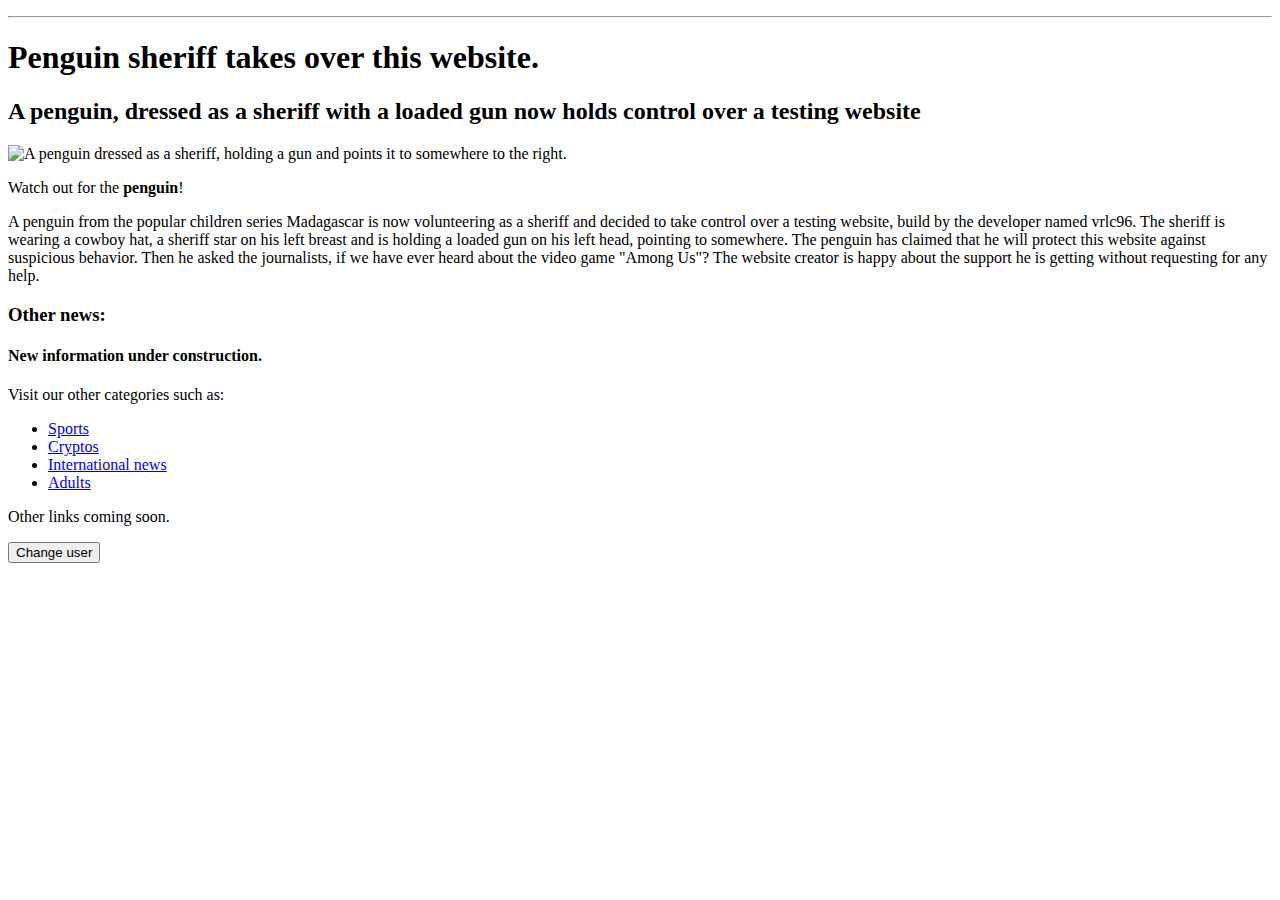
==== index.html @ 890c9457 "Greets the user aftre giving their names" ====
<!DOCTYPE html>
<html>
    <head>
        <meta charset="utf-8">
        <title>Test site</title>
        <link rel="icon" href="/images/AUGH.png">
        <link rel="stylesheet" href="/styles/style.css">
        <link href="https://fonts.googleapis.com/css?family=Open+Sans" rel="stylesheet">
    </head>

    <body>
        <!-- A testing website contains four heading levels, a picture and a paragraph: --> 
        <p class="greeting"></p>
        <hr>
        <h1>Penguin sheriff takes over this website.</h1>
        <h2>A penguin, dressed as a sheriff with a loaded gun now holds control over a testing website</h2>
        <img src="/images/bubatz-sheriff.jpg" alt="A penguin dressed as a sheriff, holding a gun and points it to somewhere to the right." />
        <p class="warning-note">Watch out for the <strong>penguin</strong>!</p>
        <p>A penguin from the popular children series Madagascar is now volunteering as a sheriff and decided to take control over a testing website, build by the developer named vrlc96. The sheriff is wearing a cowboy hat, a sheriff star on his left breast and is holding a loaded gun on his left head, pointing to somewhere. The penguin has claimed that he will protect this website against suspicious behavior. Then he asked the journalists, if we have ever heard about the video game "Among Us"? The website creator is happy about the support he is getting without requesting for any help.</p>
        <h3>Other news:</h3>
        <h4>New information under construction.</h4>
        <p>Visit our other categories such as:</p>
        <ul>
            <li> <a href="https://www.kicker.de">Sports</a> </li> <!--"a" is the short form for "anchor"-->
            <li> <a href="https://www.coinmarketcap.com">Cryptos</a> </li> <!--"href" is the short term for "hypertext references"-->
            <li> <a href="https://www.reuters.com">International news</a> </li>
            <li> <a href="https://www.pornhub.com">Adults</a> </li>
        </ul>
        <p>Other links coming soon.</p>

        <button>Change user</button>
        <script src="/scripts/main.js"></script>
    </body>
</html>
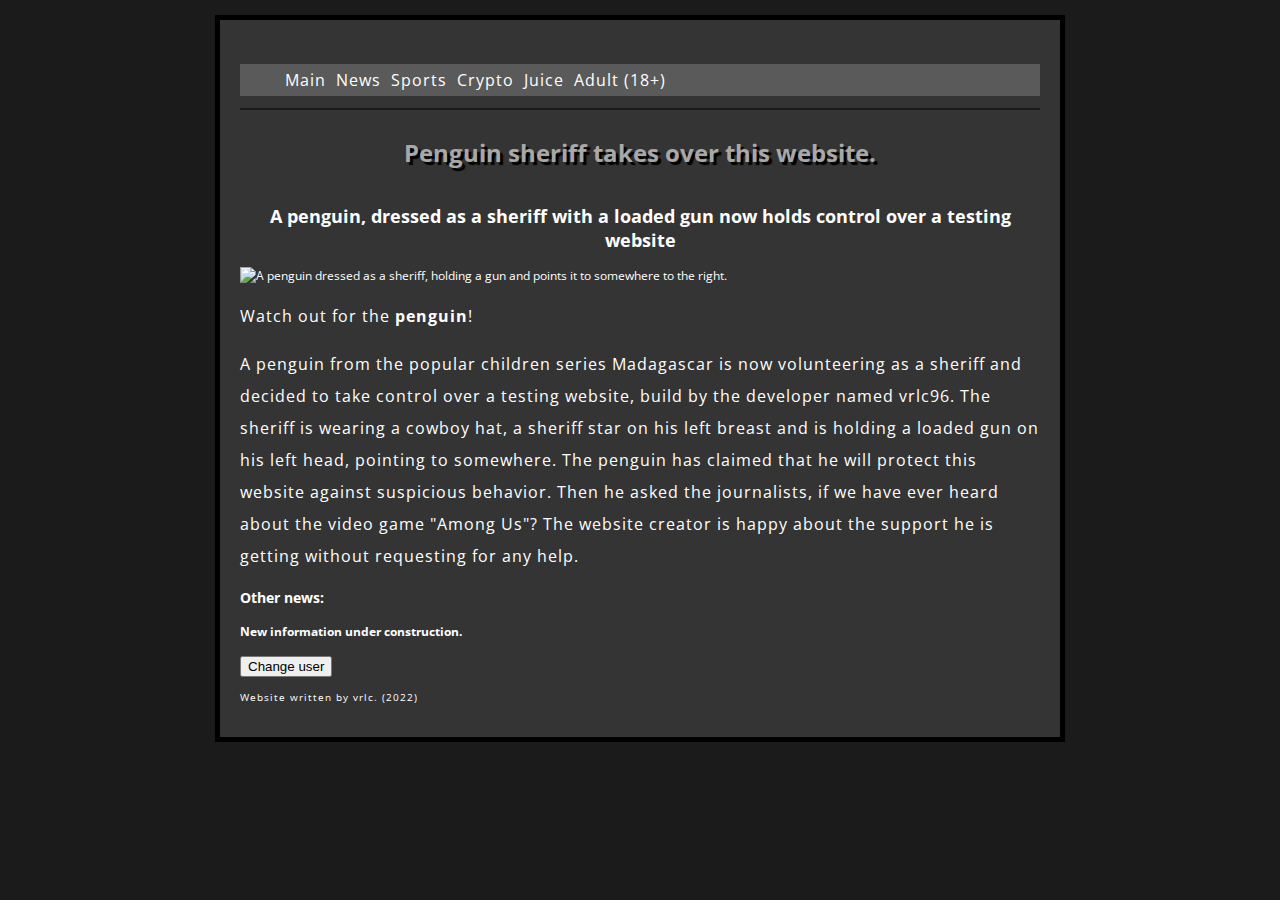
==== commit f3c1e59d: "Added date and grid layout" ====
--- a/index.html
+++ b/index.html
@@ -2,6 +2,7 @@
 <html>
     <head>
         <meta charset="utf-8">
+        <meta name="viewport" content="width=device-width">
         <title>Test site</title>
         <link rel="icon" href="/images/AUGH.png">
         <link rel="stylesheet" href="/styles/style.css">
@@ -10,25 +11,39 @@
 
     <body>
         <!-- A testing website contains four heading levels, a picture and a paragraph: --> 
-        <p class="greeting"></p>
-        <hr>
-        <h1>Penguin sheriff takes over this website.</h1>
-        <h2>A penguin, dressed as a sheriff with a loaded gun now holds control over a testing website</h2>
-        <img src="/images/bubatz-sheriff.jpg" alt="A penguin dressed as a sheriff, holding a gun and points it to somewhere to the right." />
-        <p class="warning-note">Watch out for the <strong>penguin</strong>!</p>
-        <p>A penguin from the popular children series Madagascar is now volunteering as a sheriff and decided to take control over a testing website, build by the developer named vrlc96. The sheriff is wearing a cowboy hat, a sheriff star on his left breast and is holding a loaded gun on his left head, pointing to somewhere. The penguin has claimed that he will protect this website against suspicious behavior. Then he asked the journalists, if we have ever heard about the video game "Among Us"? The website creator is happy about the support he is getting without requesting for any help.</p>
-        <h3>Other news:</h3>
-        <h4>New information under construction.</h4>
-        <p>Visit our other categories such as:</p>
-        <ul>
-            <li> <a href="https://www.kicker.de">Sports</a> </li> <!--"a" is the short form for "anchor"-->
-            <li> <a href="https://www.coinmarketcap.com">Cryptos</a> </li> <!--"href" is the short term for "hypertext references"-->
-            <li> <a href="https://www.reuters.com">International news</a> </li>
-            <li> <a href="https://www.pornhub.com">Adults</a> </li>
-        </ul>
-        <p>Other links coming soon.</p>
-
-        <button>Change user</button>
+        <header>
+            <p class="greeting"></p>
+            <p class="date"></p>
+            <p class="time"></p>
+        </header>
+        
+        <main>
+            <div class="navigtor">
+                <ul>
+                    <li> <a href="/index.html"> Main </a> </li>
+                    <li> <a href="https://www.reuters.com"> News </a> </li>
+                    <li> <a href="https://www.skysports.com/"> Sports </a> </li>
+                    <li> <a href="https://www.coinmarketcap.com"> Crypto </a> </li>
+                    <li> <a href="https://www.twitch.tv/xqcow"> Juice </a> </li>
+                    <li> <a href="https://youtu.be/yBwD4iYcWC4?t=116"> Adult (18+) </a> </li>
+                </ul>
+            </div>
+            <hr>
+            <h1>Penguin sheriff takes over this website.</h1>
+            <h2>A penguin, dressed as a sheriff with a loaded gun now holds control over a testing website</h2>
+            <img src="/images/bubatz-sheriff.jpg" alt="A penguin dressed as a sheriff, holding a gun and points it to somewhere to the right." />
+            <p class="warning-note">Watch out for the <strong>penguin</strong>!</p>
+            <p>A penguin from the popular children series Madagascar is now volunteering as a sheriff and decided to take control over a testing website, build by the developer named vrlc96. The sheriff is wearing a cowboy hat, a sheriff star on his left breast and is holding a loaded gun on his left head, pointing to somewhere. The penguin has claimed that he will protect this website against suspicious behavior. Then he asked the journalists, if we have ever heard about the video game "Among Us"? The website creator is happy about the support he is getting without requesting for any help.</p>
+            <h3>Other news:</h3>
+            <h4>New information under construction.</h4>
+        </main>
+        
+        <footer>
+            <button>Change user</button>
+            <p class="credits">Website written by vrlc. (2022)</p>
+        </footer>
+        
         <script src="/scripts/main.js"></script>
+        <script src="/scripts/time.js"></script>
     </body>
 </html>--- a/styles/style.css
+++ b/styles/style.css
@@ -0,0 +1,88 @@
+html{
+    /* px means "pixels": the base font size is now 10 pixels high  */
+    font-size: 12px;
+
+    /* this should be the rest of the output you got from Google fonts */
+    font-family: "Open Sans", sans-serif;
+
+    background-color: #1b1b1b;
+    color: white;
+}
+
+body{
+    width: 800px;
+    /* top | horizontal | bottom */
+    margin: 15px auto 15px;
+    background-color: #343434;
+    /* top | right | bottom | left */
+    padding: 0 20px 20px 20px;
+    border: 5px solid black;
+}
+
+header{
+    display: flex;
+    justify-content: space-between;
+}
+p.greeting{
+    text-align: left;
+}
+p.date{
+    text-align: center;
+}
+
+p.time{
+    text-align: right;
+}
+
+ul{
+    display: flex;
+    list-style-type: none;
+    background-color: #5a5a5a;
+}
+li{
+    font-size: 16px;
+    line-height: 2;
+    letter-spacing: 1px;
+    padding: 0px 5px 0px 5px;
+}
+a:link, a:visited{
+    color: white;
+    text-decoration: none;
+}
+a:hover{
+    background-color: #a8a8a8;
+
+}
+
+hr{
+    border: 1px solid #1b1b1b;
+}
+
+h1{
+    margin: 0;
+    padding: 20px 0;
+    color: #a8a8a8;
+    /* horizontal | vertical | blur radius | color */
+    text-shadow: 3px 3px 1px black;
+    text-align: center;
+}
+
+h2{
+    text-align: center;
+}
+
+p{
+    font-size: 16px;
+    line-height: 2;
+    letter-spacing: 1px;
+}
+
+img{
+    /*img is a block element, therefore this declaration is required*/
+    display: block;
+    margin: 0 auto;
+}
+
+p.credits{
+    font-size: x-small;
+}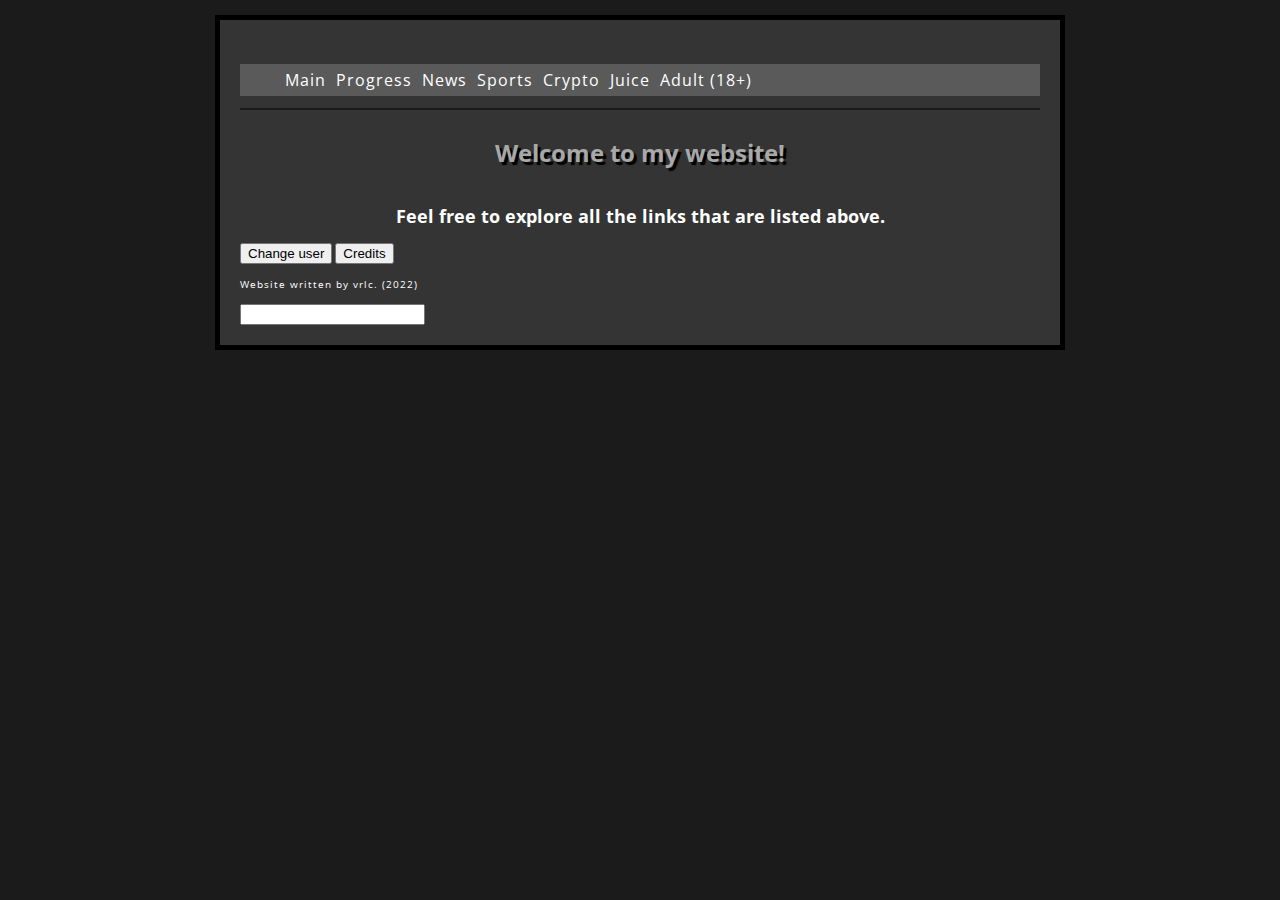
==== commit 61bfc24c: "Added new websites and a home page" ====
--- a/index.html
+++ b/index.html
@@ -1,26 +1,26 @@
 <!DOCTYPE html>
-<html>
+<html lang="en-US">
     <head>
-        <meta charset="utf-8">
-        <meta name="viewport" content="width=device-width">
-        <title>Test site</title>
-        <link rel="icon" href="/images/AUGH.png">
-        <link rel="stylesheet" href="/styles/style.css">
-        <link href="https://fonts.googleapis.com/css?family=Open+Sans" rel="stylesheet">
+        <meta charset="utf-8" />
+        <meta name="viewport" content="width=device-width" />
+        <title>My website - Home Page</title>
+        <link rel="icon" href="/images/AUGH.png" />
+        <link rel="stylesheet" href="/styles/style.css" />
+        <link href="https://fonts.googleapis.com/css?family=Open+Sans" rel="stylesheet" />
     </head>
 
     <body>
-        <!-- A testing website contains four heading levels, a picture and a paragraph: --> 
         <header>
             <p class="greeting"></p>
             <p class="date"></p>
             <p class="time"></p>
         </header>
-        
+
         <main>
             <div class="navigtor">
                 <ul>
                     <li> <a href="/index.html"> Main </a> </li>
+                    <li> <a href="/learning-path.html"> Progress </a> </li>
                     <li> <a href="https://www.reuters.com"> News </a> </li>
                     <li> <a href="https://www.skysports.com/"> Sports </a> </li>
                     <li> <a href="https://www.coinmarketcap.com"> Crypto </a> </li>
@@ -28,21 +28,18 @@
                     <li> <a href="https://youtu.be/yBwD4iYcWC4?t=116"> Adult (18+) </a> </li>
                 </ul>
             </div>
-            <hr>
-            <h1>Penguin sheriff takes over this website.</h1>
-            <h2>A penguin, dressed as a sheriff with a loaded gun now holds control over a testing website</h2>
-            <img src="/images/bubatz-sheriff.jpg" alt="A penguin dressed as a sheriff, holding a gun and points it to somewhere to the right." />
-            <p class="warning-note">Watch out for the <strong>penguin</strong>!</p>
-            <p>A penguin from the popular children series Madagascar is now volunteering as a sheriff and decided to take control over a testing website, build by the developer named vrlc96. The sheriff is wearing a cowboy hat, a sheriff star on his left breast and is holding a loaded gun on his left head, pointing to somewhere. The penguin has claimed that he will protect this website against suspicious behavior. Then he asked the journalists, if we have ever heard about the video game "Among Us"? The website creator is happy about the support he is getting without requesting for any help.</p>
-            <h3>Other news:</h3>
-            <h4>New information under construction.</h4>
+            <hr />
+            <h1>Welcome to my website!</h1>
+            <h2>Feel free to explore all the links that are listed above.</h2>
         </main>
-        
+
         <footer>
             <button>Change user</button>
+            <button type="button" onclick="alert('Website written by vrlc. (2022)')">Credits</button>
             <p class="credits">Website written by vrlc. (2022)</p>
+            <input class="typeable" type="text">
         </footer>
-        
+
         <script src="/scripts/main.js"></script>
         <script src="/scripts/time.js"></script>
     </body>
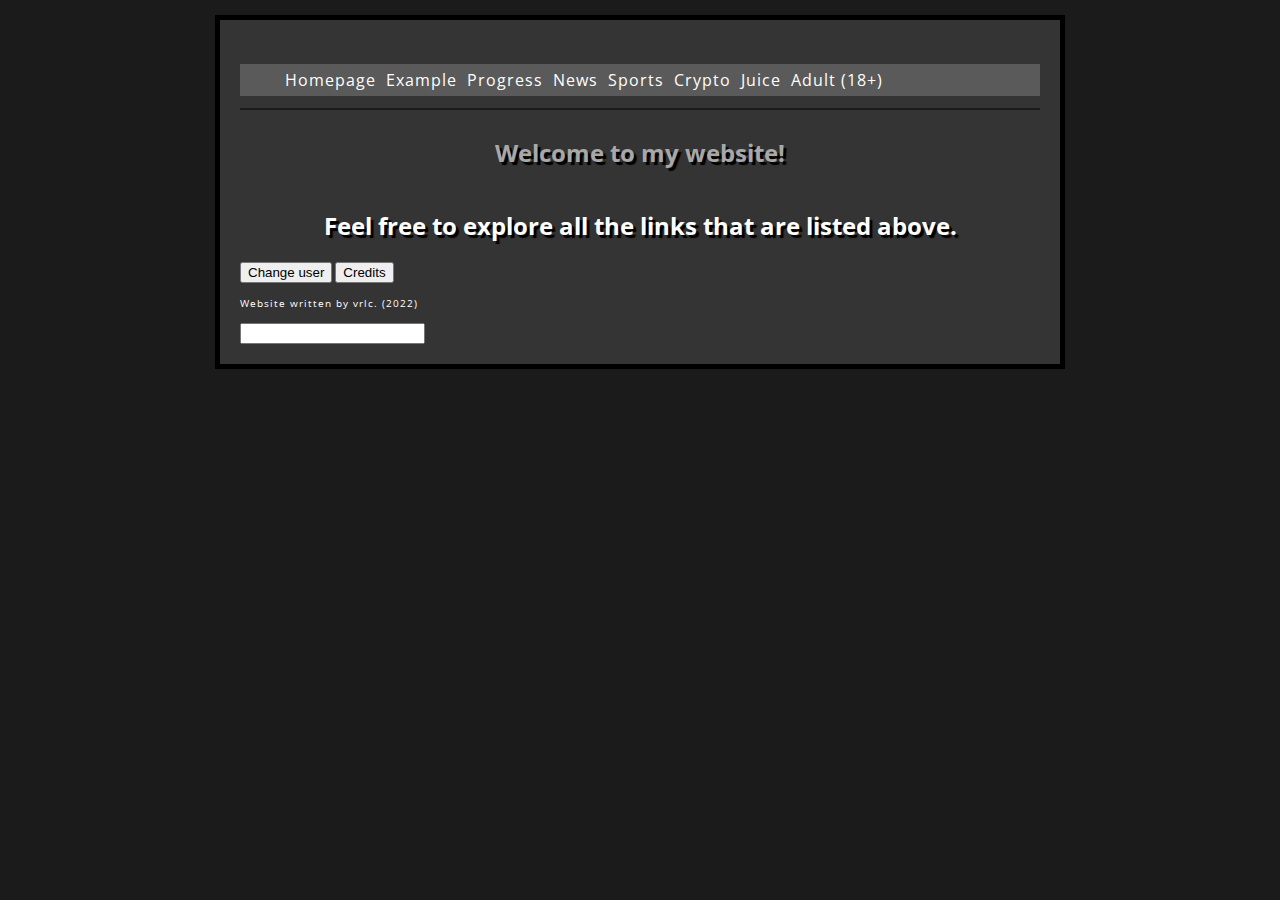
==== commit 1ed9c2b3: "Made progress on advanced text formatting in HTML, added construction site for (planned) future proj" ====
--- a/index.html
+++ b/index.html
@@ -2,11 +2,17 @@
 <html lang="en-US">
     <head>
         <meta charset="utf-8" />
+        <meta name="author" content="vrlc96" />
+        <meta name="description" content="This is an attempt to learn Front-End web development with MDN Webdocs. The learner wants to be a web developer so he started with the basics, following the guide that it is offering to anyone in the world." />
         <meta name="viewport" content="width=device-width" />
         <title>My website - Home Page</title>
         <link rel="icon" href="/images/AUGH.png" />
         <link rel="stylesheet" href="/styles/style.css" />
         <link href="https://fonts.googleapis.com/css?family=Open+Sans" rel="stylesheet" />
+
+        <script src="/scripts/time.js" defer></script>
+        <script src="/scripts/user.js" defer></script>
+        <script src="/scripts/examples.js" defer></script>
     </head>
 
     <body>
@@ -17,9 +23,10 @@
         </header>
 
         <main>
-            <div class="navigtor">
+            <div class="navigator">
                 <ul>
-                    <li> <a href="/index.html"> Main </a> </li>
+                    <li> <a href="/index.html"> Homepage </a> </li>
+                    <li> <a href="/introduction.html"> Example </a> </li>
                     <li> <a href="/learning-path.html"> Progress </a> </li>
                     <li> <a href="https://www.reuters.com"> News </a> </li>
                     <li> <a href="https://www.skysports.com/"> Sports </a> </li>
@@ -34,13 +41,12 @@
         </main>
 
         <footer>
-            <button>Change user</button>
+            <button class="user">Change user</button>
             <button type="button" onclick="alert('Website written by vrlc. (2022)')">Credits</button>
             <p class="credits">Website written by vrlc. (2022)</p>
             <input class="typeable" type="text">
         </footer>
 
-        <script src="/scripts/main.js"></script>
-        <script src="/scripts/time.js"></script>
+        
     </body>
 </html>--- a/styles/style.css
+++ b/styles/style.css
@@ -34,20 +34,28 @@
     text-align: right;
 }
 
-ul{
+div.navigator ul{
     display: flex;
     list-style-type: none;
     background-color: #5a5a5a;
 }
-li{
+div.abbreviations ul{
+    display: flex;
+    list-style-type:none;
+}
+div.navigator li, div.abbreviations li{
     font-size: 16px;
     line-height: 2;
     letter-spacing: 1px;
     padding: 0px 5px 0px 5px;
 }
+div.navigator a:link{
+    color: white;
+    text-decoration: none;
+}
 a:link, a:visited{
     color: white;
-    text-decoration: none;
+    /*text-decoration: none;*/
 }
 a:hover{
     background-color: #a8a8a8;
@@ -69,20 +77,40 @@
 
 h2{
     text-align: center;
+    font-size: 24px;
+    text-shadow: 3px 3px 1px black;
 }
 
-p{
+p, article{
     font-size: 16px;
     line-height: 2;
     letter-spacing: 1px;
 }
 
 img{
-    /*img is a block element, therefore this declaration is required*/
+    /* img is a block element, therefore this declaration is required */
+    /* Sets the picture on the center */
     display: block;
     margin: 0 auto;
+    max-width: 100%;
+    max-height: 100%;
 }
 
 p.credits{
     font-size: x-small;
+}
+
+dt{
+    font-size: 16px;
+}
+dd{
+    font-size: 14px;
+}
+
+address.imprint p{
+    font-size: 8px;
+}
+
+code{
+    font-size: 16px;
 }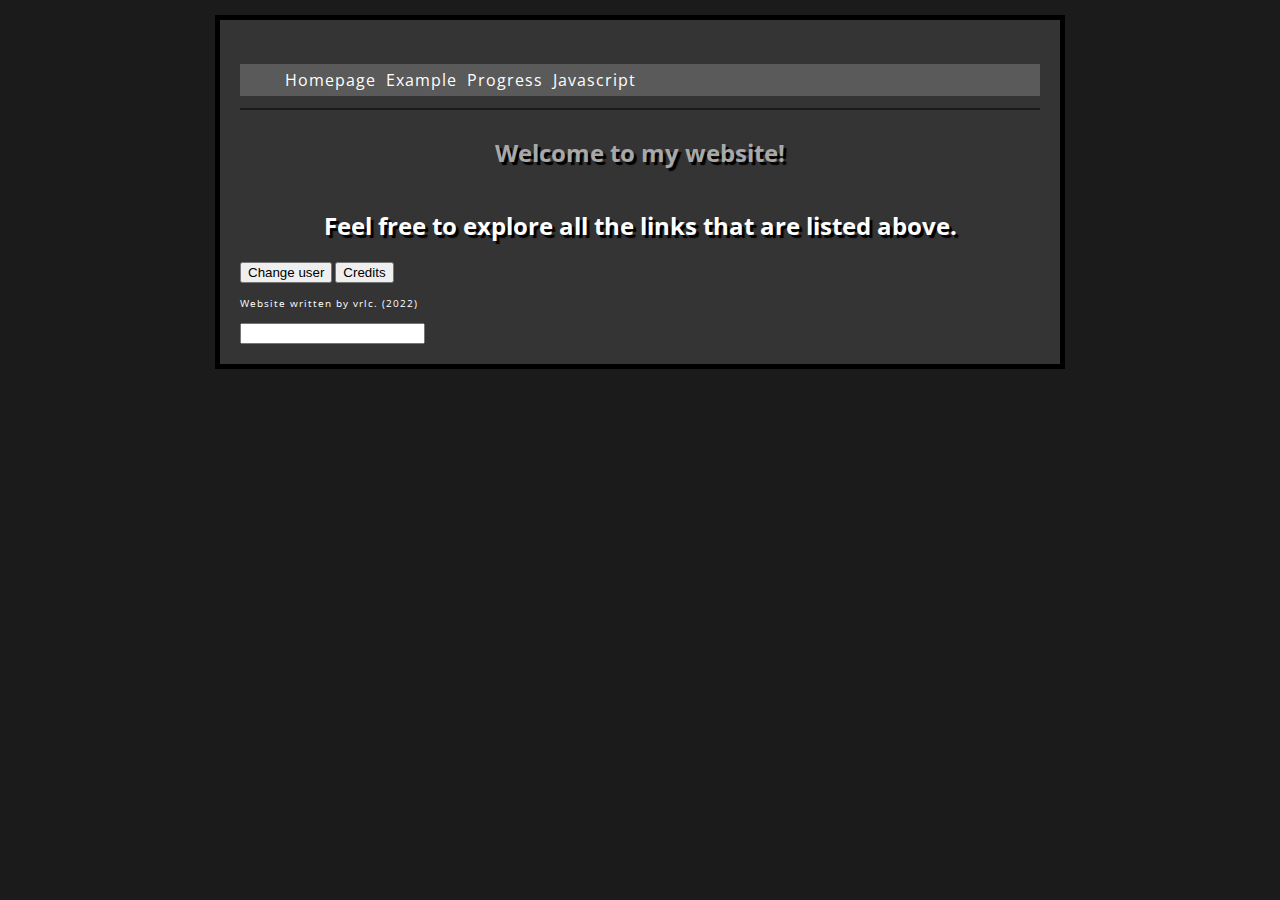
==== commit 1ca50b0b: "New page added: Javascript" ====
--- a/index.html
+++ b/index.html
@@ -28,11 +28,7 @@
                     <li> <a href="/index.html"> Homepage </a> </li>
                     <li> <a href="/introduction.html"> Example </a> </li>
                     <li> <a href="/learning-path.html"> Progress </a> </li>
-                    <li> <a href="https://www.reuters.com"> News </a> </li>
-                    <li> <a href="https://www.skysports.com/"> Sports </a> </li>
-                    <li> <a href="https://www.coinmarketcap.com"> Crypto </a> </li>
-                    <li> <a href="https://www.twitch.tv/xqcow"> Juice </a> </li>
-                    <li> <a href="https://youtu.be/yBwD4iYcWC4?t=116"> Adult (18+) </a> </li>
+                    <li> <a href="/javascript.html"> Javascript </a> </li>
                 </ul>
             </div>
             <hr />
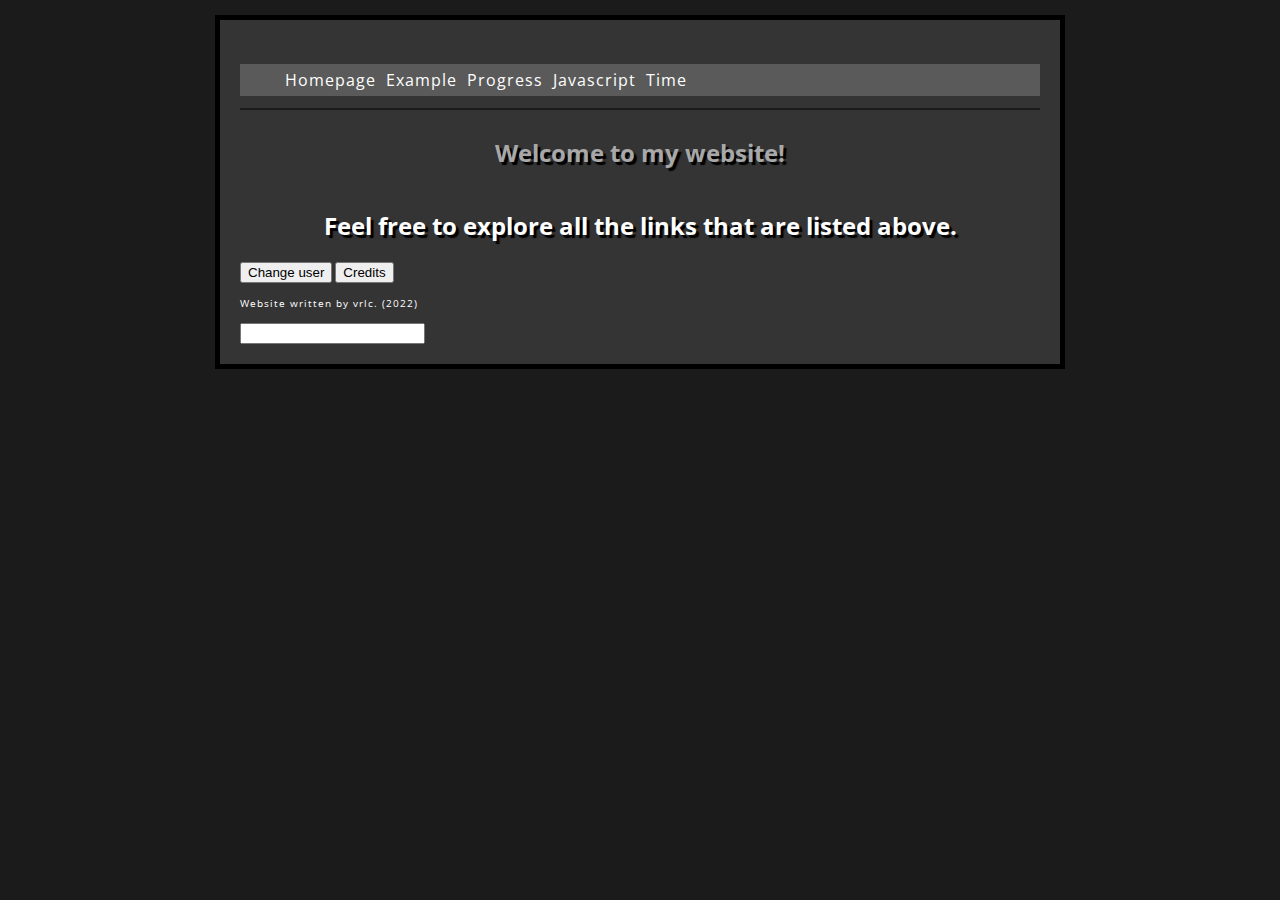
==== commit 95915bfd: "Added time website" ====
--- a/index.html
+++ b/index.html
@@ -29,6 +29,7 @@
                     <li> <a href="/introduction.html"> Example </a> </li>
                     <li> <a href="/learning-path.html"> Progress </a> </li>
                     <li> <a href="/javascript.html"> Javascript </a> </li>
+                    <li> <a href="/time.html"> Time </a> </li>
                 </ul>
             </div>
             <hr />
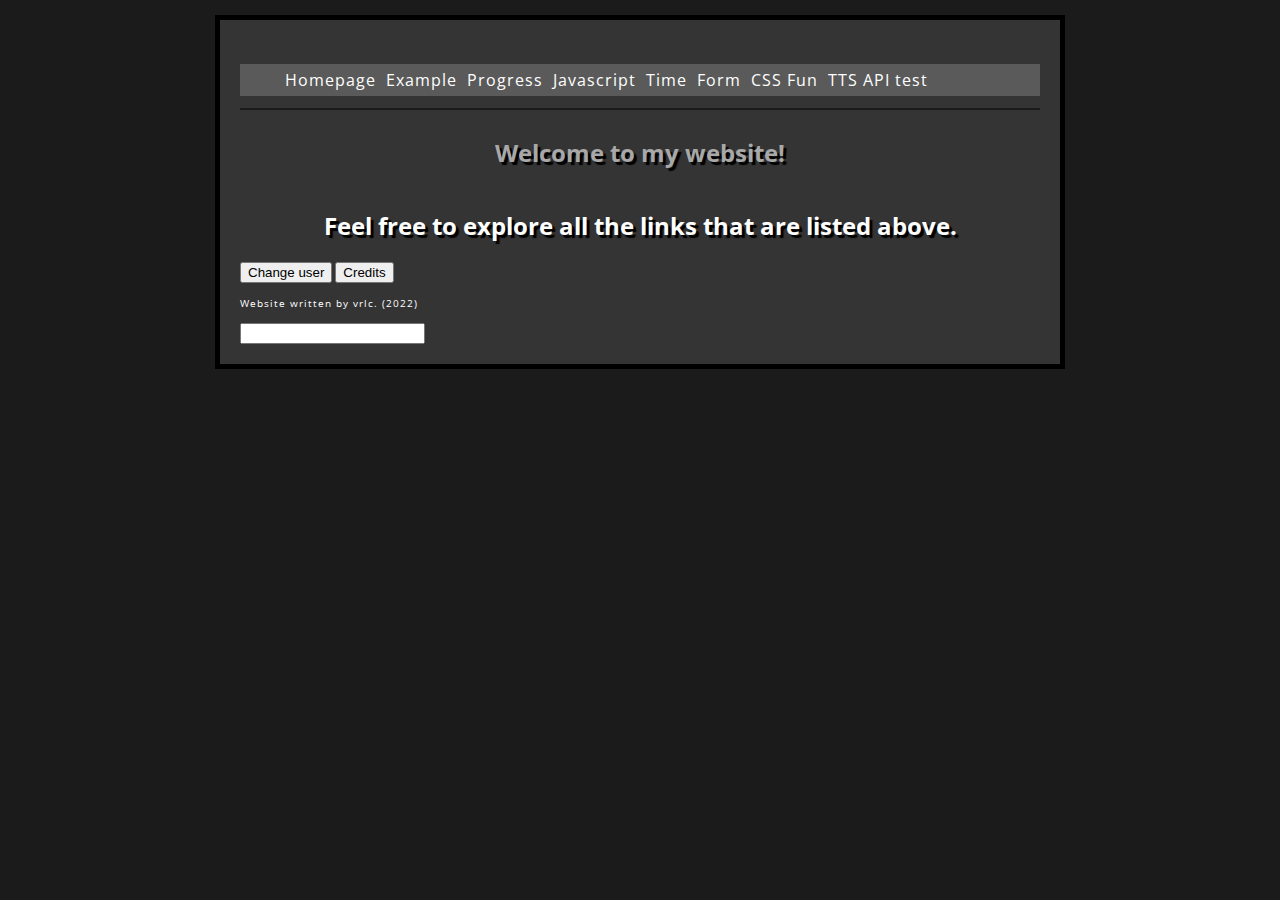
==== commit c2731d07: "Added tts example" ====
--- a/index.html
+++ b/index.html
@@ -16,6 +16,20 @@
     </head>
 
     <body>
+        <noscript>
+            <style>
+                body{
+                    background-color: red;
+                }
+                h1, p{
+                    color: white;
+                    font-family: sans-serif;
+                }
+            </style>
+            <h1>This brower is not supported</h1>
+            <p>Please update your browser to access this website.</p>
+        </noscript>
+
         <header>
             <p class="greeting"></p>
             <p class="date"></p>
@@ -30,6 +44,9 @@
                     <li> <a href="/learning-path.html"> Progress </a> </li>
                     <li> <a href="/javascript.html"> Javascript </a> </li>
                     <li> <a href="/time.html"> Time </a> </li>
+                    <li> <a href="/user-info.html"> Form </a> </li>
+                    <li> <a href="/css-fun.html"> CSS Fun </a> </li>
+                    <li> <a href="/tts.html"> TTS API test </a> </li>
                 </ul>
             </div>
             <hr />
